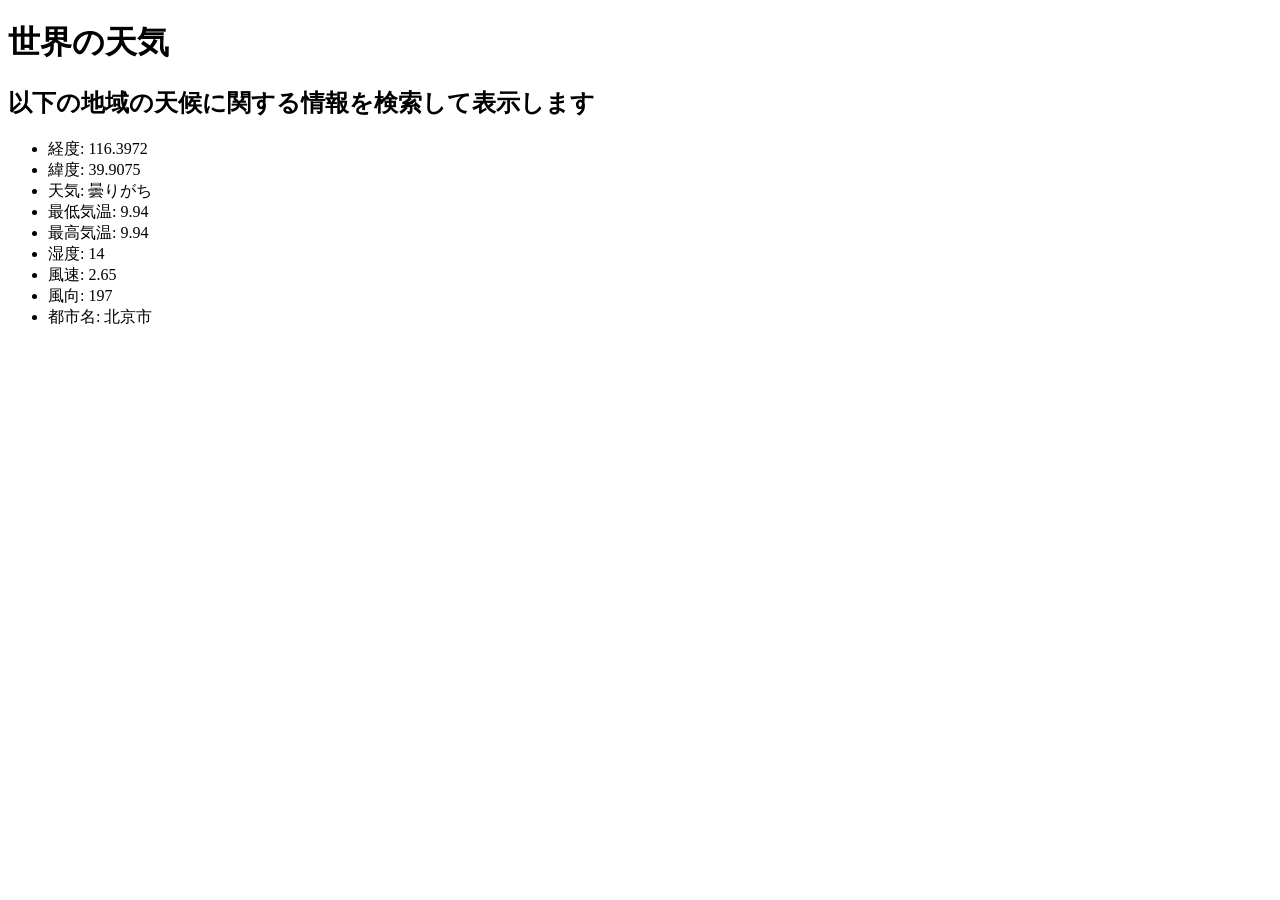
==== project.html @ e6f35d78 "1" ====
<!-- 課題1-4: プロジェクト課題の検索結果を表示する HTML をここに記述してください．-->
<!DOCTYPE html>
<html>
  <head>
    <meta charset="utf-8">
    <title>世界の天気</title>
  </head>
<body>
<h1>世界の天気</h1>
<h2>以下の地域の天候に関する情報を検索して表示します</h2>
   <ul>
    <li>経度: 116.3972</li>
    <li>緯度: 39.9075</li>
    <li>天気: 曇りがち</li>
    <li>最低気温: 9.94</li>
    <li>最高気温: 9.94</li>
    <li>湿度: 14</li>
    <li>風速: 2.65</li>
    <li>風向: 197</li>
    <li>都市名: 北京市</li>
   </ul>
</body>
</html>
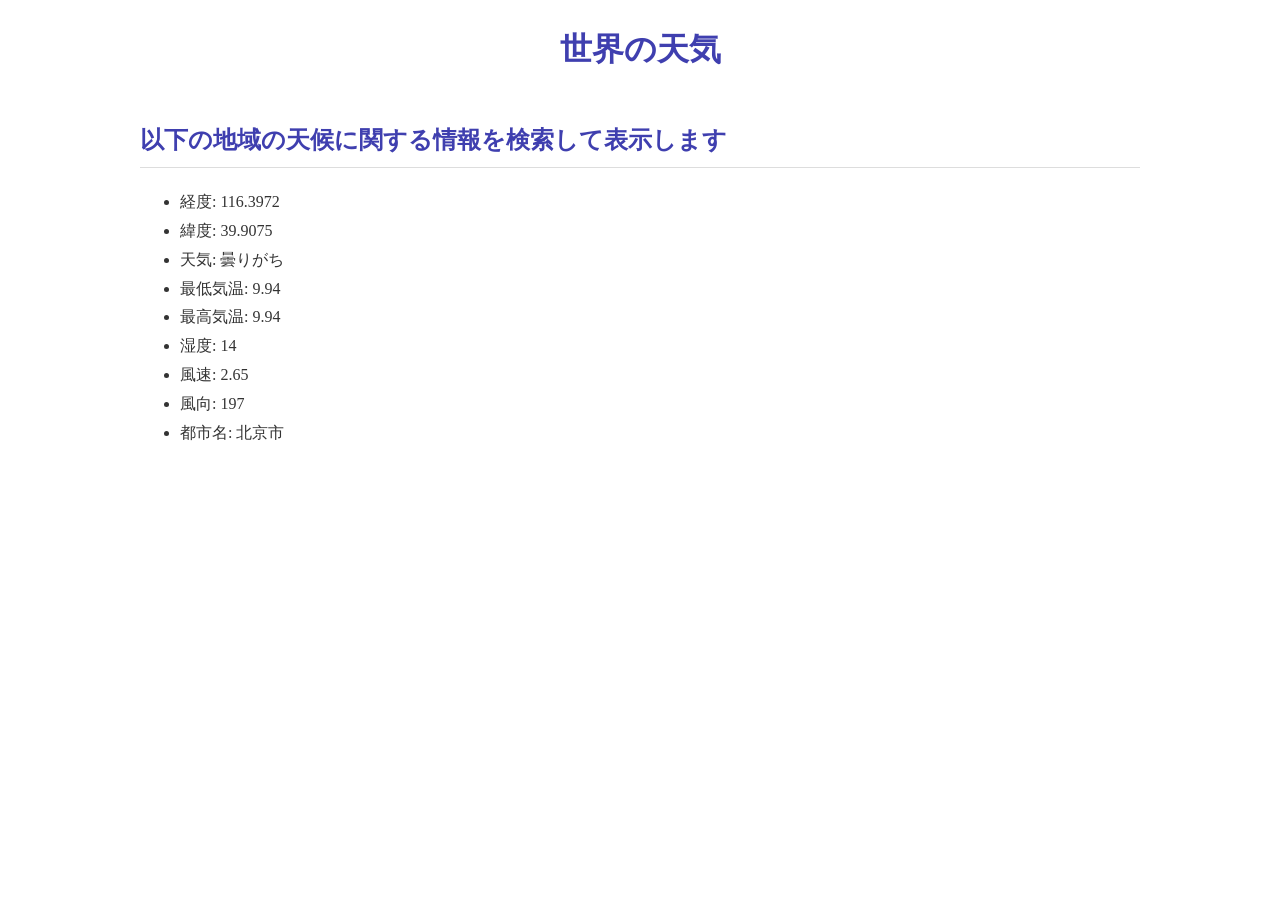
==== commit 046ea917: "第３回" ====
--- a/project.html
+++ b/project.html
@@ -4,6 +4,7 @@
   <head>
     <meta charset="utf-8">
     <title>世界の天気</title>
+    <link rel="stylesheet" href="project.css">
   </head>
 <body>
 <h1>世界の天気</h1>
--- a/project.css
+++ b/project.css
@@ -0,0 +1,33 @@
+body {
+    margin: auto;
+    width: 1000px;
+    line-height: 1.8;
+    color: #333;
+}
+
+
+h1 {
+    text-align: center;
+    color: #3f3faf;
+    margin-bottom: 30px;
+}
+
+h2 {
+    color: #3f3faf;
+    border-bottom: 1px solid #ddd;
+    padding-bottom: 5px;
+    margin-top: 40px;
+}
+
+h3 {
+    color: #555;
+    margin-top: 25px;
+}
+
+p {
+    margin: 10px 0;
+}
+
+a {
+    color: #0066cc;
+}
